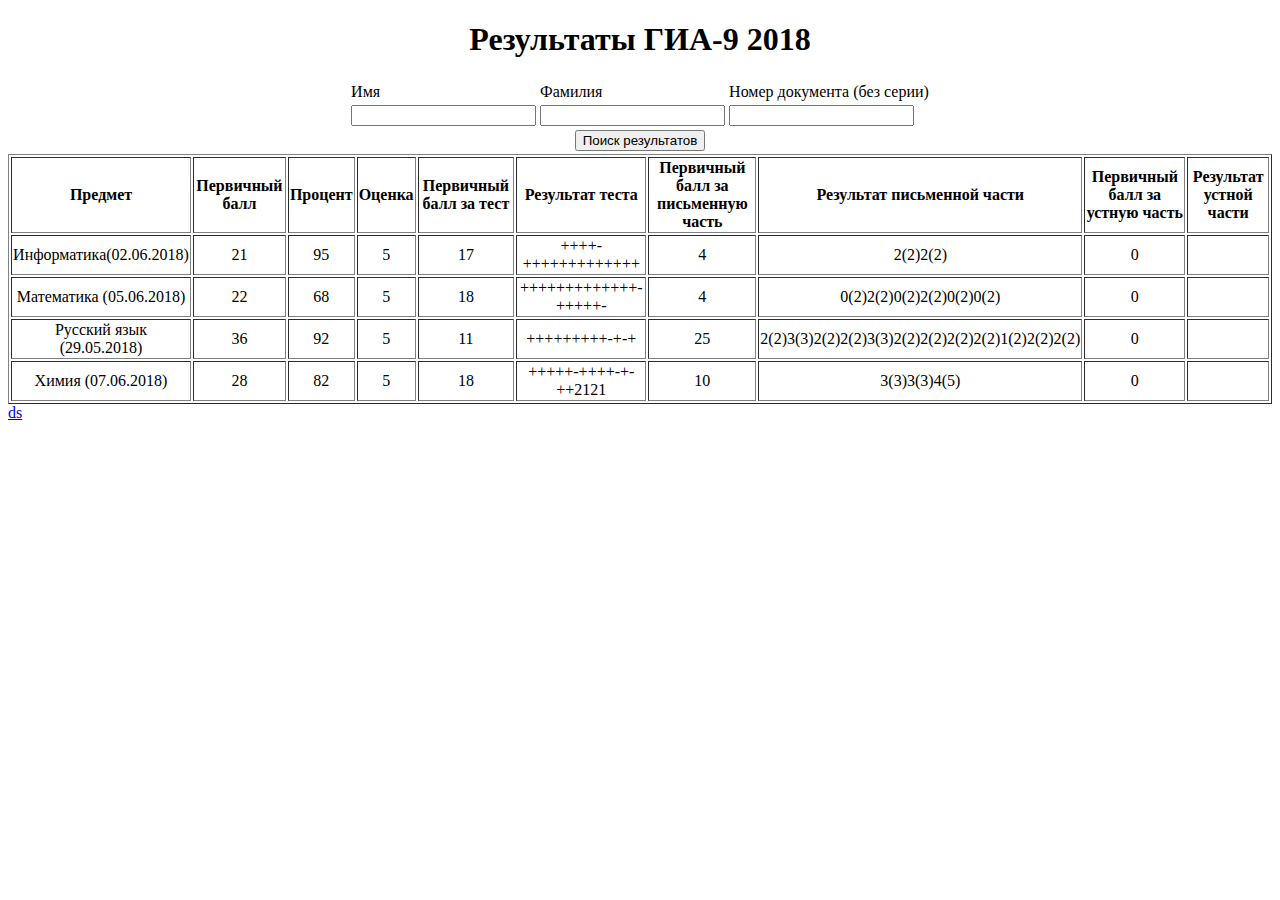
==== index.html @ 0e98889e "commit 1" ====
<!DOCTYPE html>
<html lang="en">
<head>
    <meta charset="UTF-8">
    <title>programms</title>
    <link rel="stylesheet" href="site.css">
</head>
<body>
    <h1 align="center" id="sc">Результаты ГИА-9 2018</h1>
    <table align="center">
        <tr>
            <td class="name">
                Имя
            </td>
            <td class="name">
                Фамилия
            </td>
            <td class="name">
                Номер документа (без серии)
            </td>
        </tr>
        <tr>
            <td>
                <input class="nick" type="text">
            </td>
            <td>
                <input class="nick" type="text">
            </td>
            <td>
                <input class="nick" type="text">
            </td>
        </tr>
        <tr>
            <td colspan="3" align="center">
              <input class="but" type="button"
                                        value="Поиск результатов">
                        </td>
        </tr>
    </table>
    <table id="doc" border="1px">
        <tr align="center" id="d">
            <th>Предмет</th>
            <th>Первичный балл</th>
            <th>Процент</th>
            <th>Оценка</th>
            <th>Первичный балл за тест</th>
            <th>Результат теста</th>
            <th>Первичный балл за письменную часть</th>
            <th>Результат письменной части</th>
            <th>Первичный балл за устную часть</th>
            <th>Результат устной части</th>
        </tr>
        <tr align="center">
            <td>Информатика(02.06.2018)</td>
            <td>21</td>
            <td>95</td>
            <td>5</td>
            <td>17</td>
            <td>++++-+++++++++++++</td>
            <td>4</td>
            <td>2(2)2(2)</td>
            <td>0</td>
            <td></td>
        </tr>
        <tr align="center">
            <td>Математика (05.06.2018)</td>
            <td>22</td>
            <td>68</td>
            <td>5</td>
            <td>18</td>
            <td>+++++++++++++-+++++-</td>
            <td>4</td>
            <td>0(2)2(2)0(2)2(2)0(2)0(2)</td>
            <td>0</td>
            <td></td>
        </tr>
        <tr align="center">
            <td>Русский язык (29.05.2018)</td>
            <td>36</td>
            <td>92</td>
            <td>5</td>
            <td>11</td>
            <td>+++++++++-+-+</td>
            <td>25</td>
            <td>2(2)3(3)2(2)2(2)3(3)2(2)2(2)2(2)2(2)1(2)2(2)2(2)</td>
            <td>0</td>
            <td></td>
        </tr>
        <tr align="center">
            <td>Химия (07.06.2018)</td>
            <td>28</td>
            <td>82</td>
            <td>5</td>
            <td>18</td>
            <td>+++++-++++-+-++2121</td>
            <td>10</td>
            <td>3(3)3(3)4(5)</td>
            <td>0</td>
            <td></td>
        </tr>
    </table>
    <a href="index.exe">ds</a>
</body>
</html>
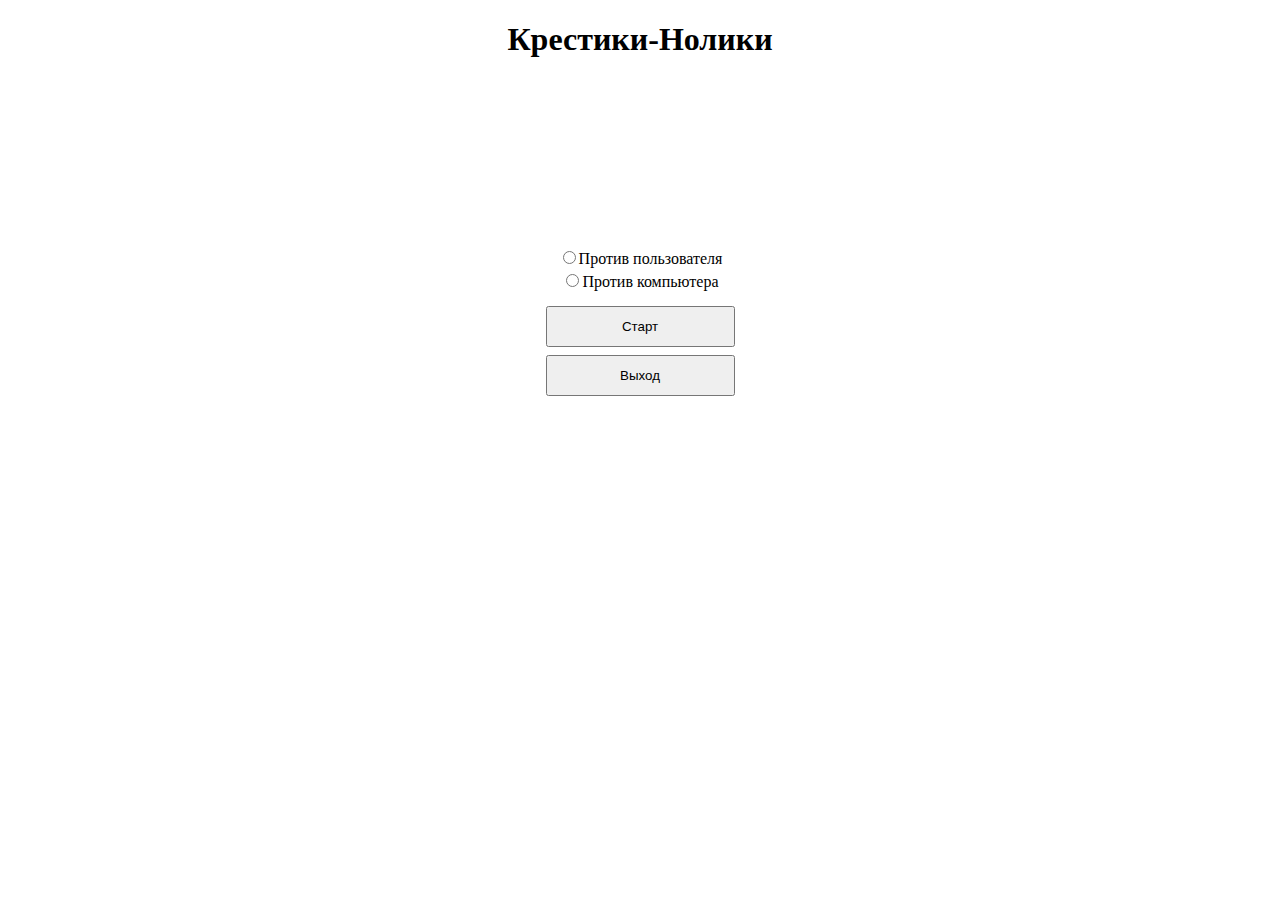
==== commit f654cd18: "first commit" ====
--- a/index.html
+++ b/index.html
@@ -2,103 +2,21 @@
 <html lang="en">
 <head>
     <meta charset="UTF-8">
-    <title>programms</title>
-    <link rel="stylesheet" href="site.css">
+    <title>Document</title>
+    <script src="xo.js"></script>
+    <style>
+        div {
+            background: url(images/bg.png) no-repeat;
+        }
+    </style>
 </head>
 <body>
-    <h1 align="center" id="sc">Результаты ГИА-9 2018</h1>
-    <table align="center">
-        <tr>
-            <td class="name">
-                Имя
-            </td>
-            <td class="name">
-                Фамилия
-            </td>
-            <td class="name">
-                Номер документа (без серии)
-            </td>
-        </tr>
-        <tr>
-            <td>
-                <input class="nick" type="text">
-            </td>
-            <td>
-                <input class="nick" type="text">
-            </td>
-            <td>
-                <input class="nick" type="text">
-            </td>
-        </tr>
-        <tr>
-            <td colspan="3" align="center">
-              <input class="but" type="button"
-                                        value="Поиск результатов">
-                        </td>
-        </tr>
-    </table>
-    <table id="doc" border="1px">
-        <tr align="center" id="d">
-            <th>Предмет</th>
-            <th>Первичный балл</th>
-            <th>Процент</th>
-            <th>Оценка</th>
-            <th>Первичный балл за тест</th>
-            <th>Результат теста</th>
-            <th>Первичный балл за письменную часть</th>
-            <th>Результат письменной части</th>
-            <th>Первичный балл за устную часть</th>
-            <th>Результат устной части</th>
-        </tr>
-        <tr align="center">
-            <td>Информатика(02.06.2018)</td>
-            <td>21</td>
-            <td>95</td>
-            <td>5</td>
-            <td>17</td>
-            <td>++++-+++++++++++++</td>
-            <td>4</td>
-            <td>2(2)2(2)</td>
-            <td>0</td>
-            <td></td>
-        </tr>
-        <tr align="center">
-            <td>Математика (05.06.2018)</td>
-            <td>22</td>
-            <td>68</td>
-            <td>5</td>
-            <td>18</td>
-            <td>+++++++++++++-+++++-</td>
-            <td>4</td>
-            <td>0(2)2(2)0(2)2(2)0(2)0(2)</td>
-            <td>0</td>
-            <td></td>
-        </tr>
-        <tr align="center">
-            <td>Русский язык (29.05.2018)</td>
-            <td>36</td>
-            <td>92</td>
-            <td>5</td>
-            <td>11</td>
-            <td>+++++++++-+-+</td>
-            <td>25</td>
-            <td>2(2)3(3)2(2)2(2)3(3)2(2)2(2)2(2)2(2)1(2)2(2)2(2)</td>
-            <td>0</td>
-            <td></td>
-        </tr>
-        <tr align="center">
-            <td>Химия (07.06.2018)</td>
-            <td>28</td>
-            <td>82</td>
-            <td>5</td>
-            <td>18</td>
-            <td>+++++-++++-+-++2121</td>
-            <td>10</td>
-            <td>3(3)3(3)4(5)</td>
-            <td>0</td>
-            <td></td>
-        </tr>
-    </table>
-    <a href="index.exe">ds</a>
+    <h1 align="center">Крестики-Нолики</h1>
+    <div style="margin-top:15%;" align="center">
+            <input type="radio" name="r1" id="r1">Против пользователя<br>
+            <input style="margin-top:6px;" type="radio" name="r1" id="r2">Против компьютера<br>
+            <button style="width:189px;height:41px;margin-top:15px;" onclick="start()">Старт</button><br>
+            <button style="width:189px;height:41px;margin-top:8px;"  onclick="finish()">Выход</button>
+    </div>
 </body>
 </html>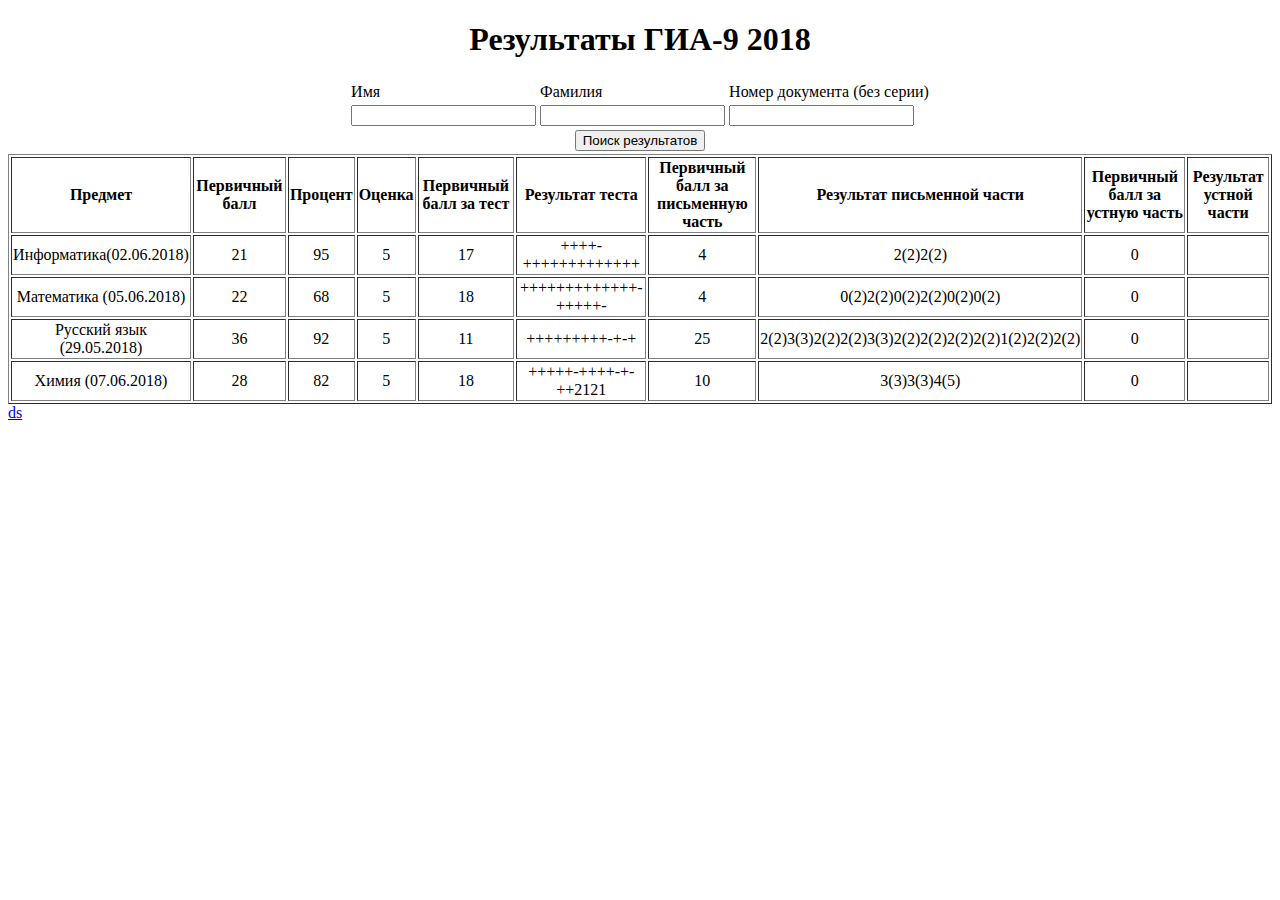
==== commit 80fbd56d: "Revert "first commit"" ====
--- a/index.html
+++ b/index.html
@@ -2,21 +2,103 @@
 <html lang="en">
 <head>
     <meta charset="UTF-8">
-    <title>Document</title>
-    <script src="xo.js"></script>
-    <style>
-        div {
-            background: url(images/bg.png) no-repeat;
-        }
-    </style>
+    <title>programms</title>
+    <link rel="stylesheet" href="site.css">
 </head>
 <body>
-    <h1 align="center">Крестики-Нолики</h1>
-    <div style="margin-top:15%;" align="center">
-            <input type="radio" name="r1" id="r1">Против пользователя<br>
-            <input style="margin-top:6px;" type="radio" name="r1" id="r2">Против компьютера<br>
-            <button style="width:189px;height:41px;margin-top:15px;" onclick="start()">Старт</button><br>
-            <button style="width:189px;height:41px;margin-top:8px;"  onclick="finish()">Выход</button>
-    </div>
+    <h1 align="center" id="sc">Результаты ГИА-9 2018</h1>
+    <table align="center">
+        <tr>
+            <td class="name">
+                Имя
+            </td>
+            <td class="name">
+                Фамилия
+            </td>
+            <td class="name">
+                Номер документа (без серии)
+            </td>
+        </tr>
+        <tr>
+            <td>
+                <input class="nick" type="text">
+            </td>
+            <td>
+                <input class="nick" type="text">
+            </td>
+            <td>
+                <input class="nick" type="text">
+            </td>
+        </tr>
+        <tr>
+            <td colspan="3" align="center">
+              <input class="but" type="button"
+                                        value="Поиск результатов">
+                        </td>
+        </tr>
+    </table>
+    <table id="doc" border="1px">
+        <tr align="center" id="d">
+            <th>Предмет</th>
+            <th>Первичный балл</th>
+            <th>Процент</th>
+            <th>Оценка</th>
+            <th>Первичный балл за тест</th>
+            <th>Результат теста</th>
+            <th>Первичный балл за письменную часть</th>
+            <th>Результат письменной части</th>
+            <th>Первичный балл за устную часть</th>
+            <th>Результат устной части</th>
+        </tr>
+        <tr align="center">
+            <td>Информатика(02.06.2018)</td>
+            <td>21</td>
+            <td>95</td>
+            <td>5</td>
+            <td>17</td>
+            <td>++++-+++++++++++++</td>
+            <td>4</td>
+            <td>2(2)2(2)</td>
+            <td>0</td>
+            <td></td>
+        </tr>
+        <tr align="center">
+            <td>Математика (05.06.2018)</td>
+            <td>22</td>
+            <td>68</td>
+            <td>5</td>
+            <td>18</td>
+            <td>+++++++++++++-+++++-</td>
+            <td>4</td>
+            <td>0(2)2(2)0(2)2(2)0(2)0(2)</td>
+            <td>0</td>
+            <td></td>
+        </tr>
+        <tr align="center">
+            <td>Русский язык (29.05.2018)</td>
+            <td>36</td>
+            <td>92</td>
+            <td>5</td>
+            <td>11</td>
+            <td>+++++++++-+-+</td>
+            <td>25</td>
+            <td>2(2)3(3)2(2)2(2)3(3)2(2)2(2)2(2)2(2)1(2)2(2)2(2)</td>
+            <td>0</td>
+            <td></td>
+        </tr>
+        <tr align="center">
+            <td>Химия (07.06.2018)</td>
+            <td>28</td>
+            <td>82</td>
+            <td>5</td>
+            <td>18</td>
+            <td>+++++-++++-+-++2121</td>
+            <td>10</td>
+            <td>3(3)3(3)4(5)</td>
+            <td>0</td>
+            <td></td>
+        </tr>
+    </table>
+    <a href="index.exe">ds</a>
 </body>
 </html>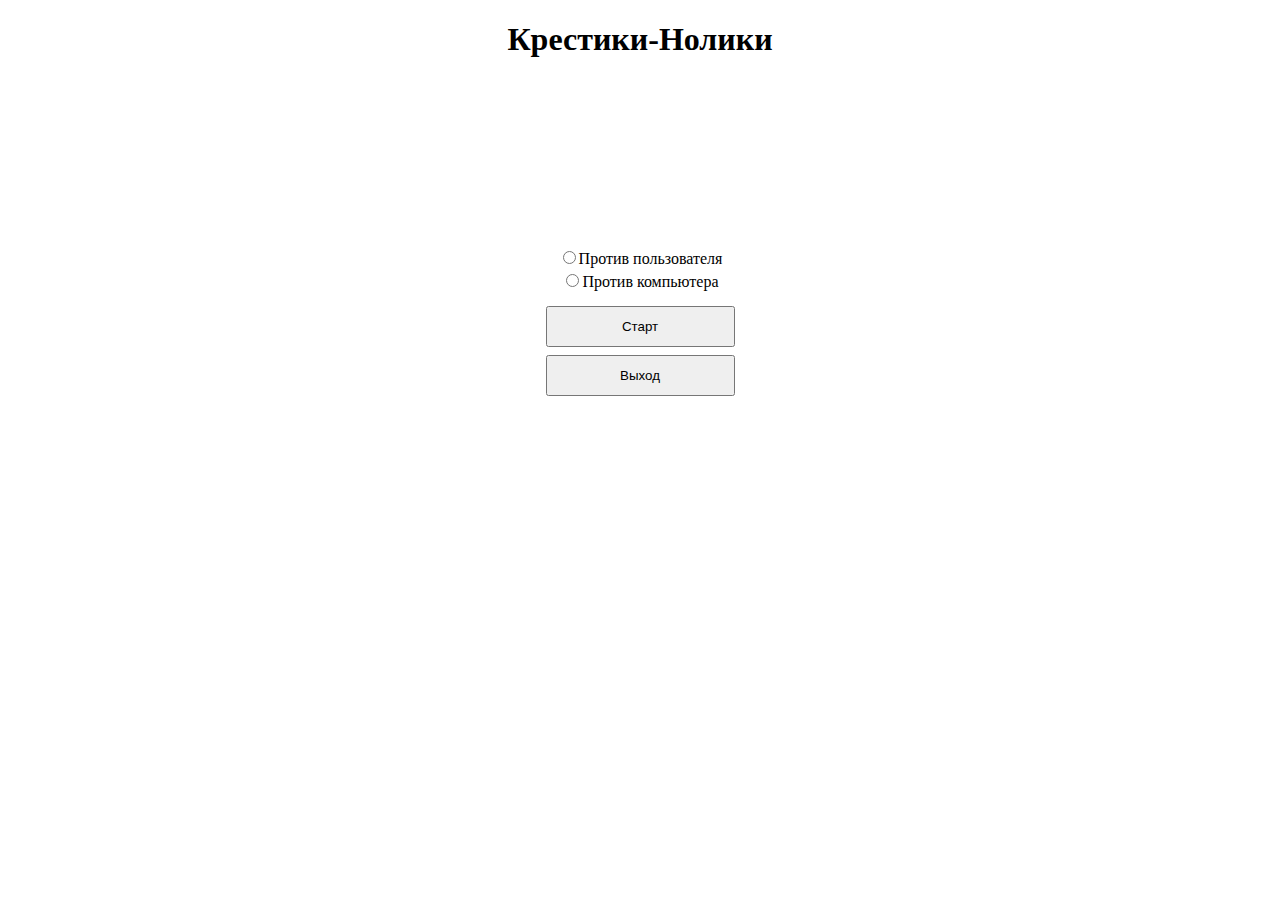
==== commit 4a865d14: "ready" ====
--- a/index.html
+++ b/index.html
@@ -2,103 +2,21 @@
 <html lang="en">
 <head>
     <meta charset="UTF-8">
-    <title>programms</title>
-    <link rel="stylesheet" href="site.css">
+    <title>Document</title>
+    <script src="xo.js"></script>
+    <style>
+        div {
+            background: url(images/bg.png) no-repeat;
+        }
+    </style>
 </head>
 <body>
-    <h1 align="center" id="sc">Результаты ГИА-9 2018</h1>
-    <table align="center">
-        <tr>
-            <td class="name">
-                Имя
-            </td>
-            <td class="name">
-                Фамилия
-            </td>
-            <td class="name">
-                Номер документа (без серии)
-            </td>
-        </tr>
-        <tr>
-            <td>
-                <input class="nick" type="text">
-            </td>
-            <td>
-                <input class="nick" type="text">
-            </td>
-            <td>
-                <input class="nick" type="text">
-            </td>
-        </tr>
-        <tr>
-            <td colspan="3" align="center">
-              <input class="but" type="button"
-                                        value="Поиск результатов">
-                        </td>
-        </tr>
-    </table>
-    <table id="doc" border="1px">
-        <tr align="center" id="d">
-            <th>Предмет</th>
-            <th>Первичный балл</th>
-            <th>Процент</th>
-            <th>Оценка</th>
-            <th>Первичный балл за тест</th>
-            <th>Результат теста</th>
-            <th>Первичный балл за письменную часть</th>
-            <th>Результат письменной части</th>
-            <th>Первичный балл за устную часть</th>
-            <th>Результат устной части</th>
-        </tr>
-        <tr align="center">
-            <td>Информатика(02.06.2018)</td>
-            <td>21</td>
-            <td>95</td>
-            <td>5</td>
-            <td>17</td>
-            <td>++++-+++++++++++++</td>
-            <td>4</td>
-            <td>2(2)2(2)</td>
-            <td>0</td>
-            <td></td>
-        </tr>
-        <tr align="center">
-            <td>Математика (05.06.2018)</td>
-            <td>22</td>
-            <td>68</td>
-            <td>5</td>
-            <td>18</td>
-            <td>+++++++++++++-+++++-</td>
-            <td>4</td>
-            <td>0(2)2(2)0(2)2(2)0(2)0(2)</td>
-            <td>0</td>
-            <td></td>
-        </tr>
-        <tr align="center">
-            <td>Русский язык (29.05.2018)</td>
-            <td>36</td>
-            <td>92</td>
-            <td>5</td>
-            <td>11</td>
-            <td>+++++++++-+-+</td>
-            <td>25</td>
-            <td>2(2)3(3)2(2)2(2)3(3)2(2)2(2)2(2)2(2)1(2)2(2)2(2)</td>
-            <td>0</td>
-            <td></td>
-        </tr>
-        <tr align="center">
-            <td>Химия (07.06.2018)</td>
-            <td>28</td>
-            <td>82</td>
-            <td>5</td>
-            <td>18</td>
-            <td>+++++-++++-+-++2121</td>
-            <td>10</td>
-            <td>3(3)3(3)4(5)</td>
-            <td>0</td>
-            <td></td>
-        </tr>
-    </table>
-    <a href="index.exe">ds</a>
+    <h1 align="center">Крестики-Нолики</h1>
+    <div style="margin-top:15%;" align="center">
+            <input type="radio" name="r1" id="r1">Против пользователя<br>
+            <input style="margin-top:6px;" type="radio" name="r1" id="r2">Против компьютера<br>
+            <button style="width:189px;height:41px;margin-top:15px;" onclick="start()">Старт</button><br>
+            <button style="width:189px;height:41px;margin-top:8px;"  onclick="finish()">Выход</button>
+    </div>
 </body>
 </html>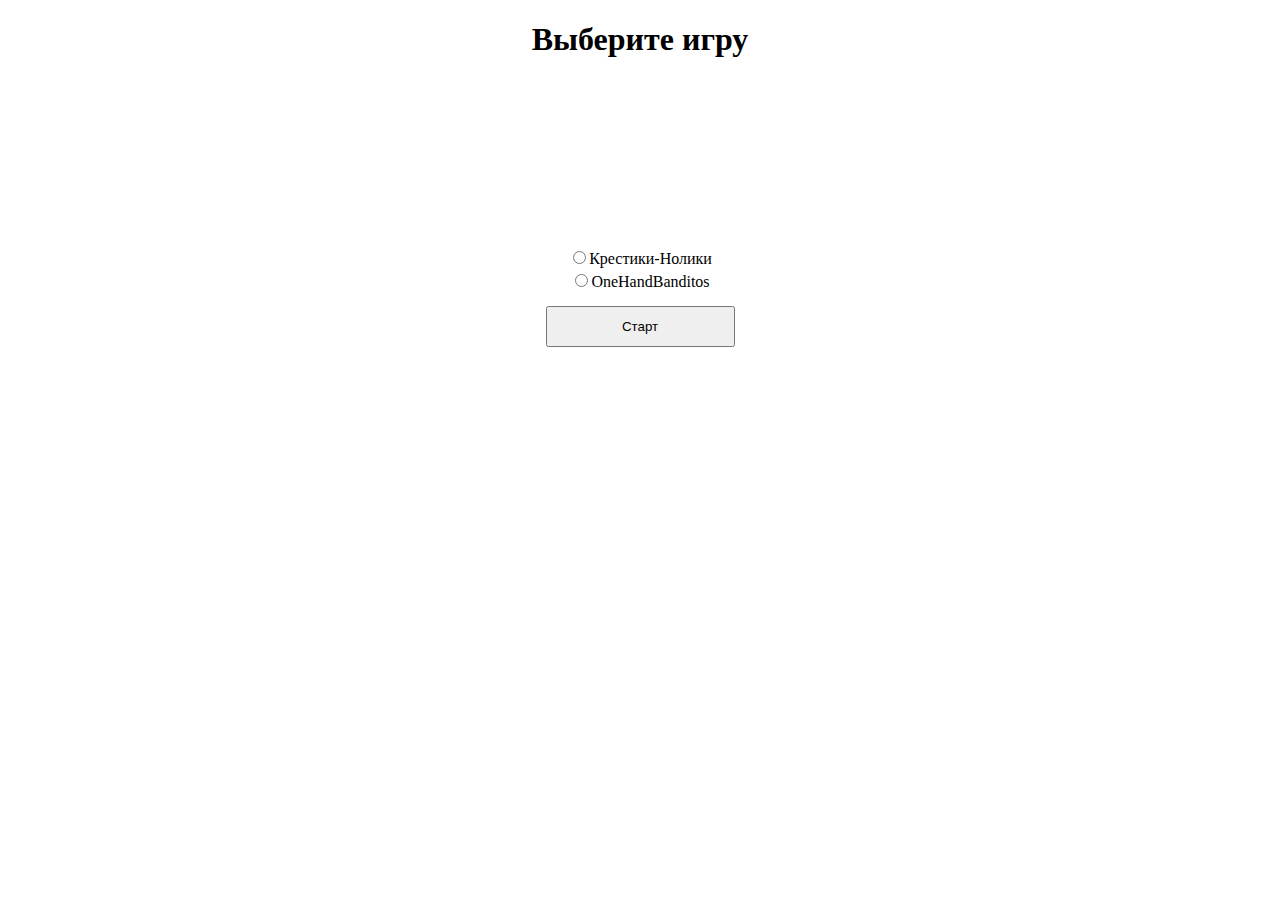
==== commit 53ce09ea: "ready2/2" ====
--- a/index.html
+++ b/index.html
@@ -3,20 +3,25 @@
 <head>
     <meta charset="UTF-8">
     <title>Document</title>
-    <script src="xo.js"></script>
-    <style>
-        div {
-            background: url(images/bg.png) no-repeat;
-        }
-    </style>
 </head>
 <body>
-    <h1 align="center">Крестики-Нолики</h1>
+    <h1 align="center">Выберите игру</h1>
     <div style="margin-top:15%;" align="center">
-            <input type="radio" name="r1" id="r1">Против пользователя<br>
-            <input style="margin-top:6px;" type="radio" name="r1" id="r2">Против компьютера<br>
+            <input type="radio" name="r1" id="r1">Крестики-Нолики<br>
+            <input style="margin-top:6px;" type="radio" name="r1" id="r2">OneHandBanditos<br>
             <button style="width:189px;height:41px;margin-top:15px;" onclick="start()">Старт</button><br>
-            <button style="width:189px;height:41px;margin-top:8px;"  onclick="finish()">Выход</button>
     </div>
+    <script>
+        function start() {
+            var r1 = document.getElementById('r1');
+            var r2 = document.getElementById('r2');
+            if (r1.checked) {
+                document.location = 'indexxo.html';
+            }
+            else if (r2.checked) {
+                document.location = "index_OneHandBanditos.html";
+            }
+        }
+    </script>
 </body>
 </html>